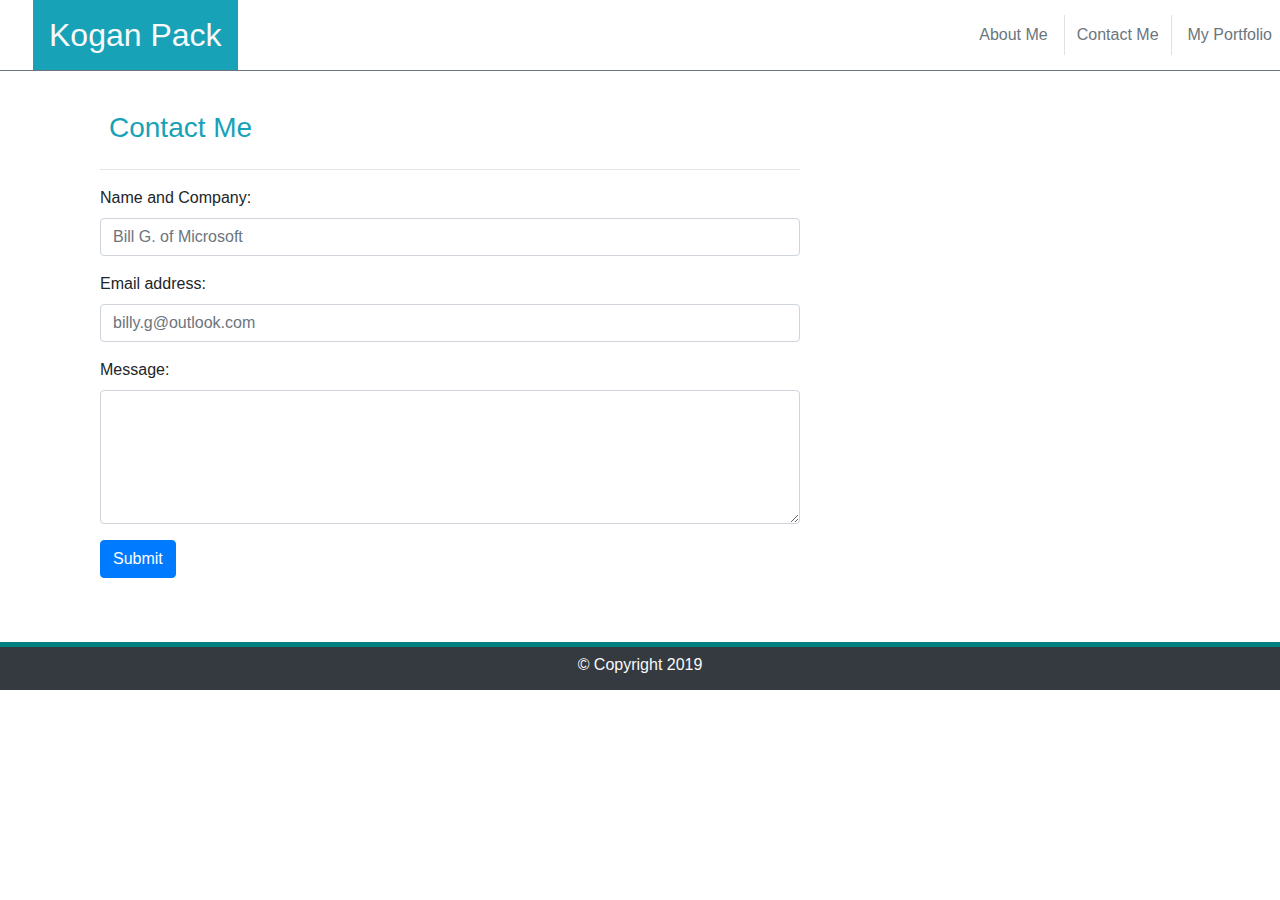
==== contacts.html @ 375d5541 "Migrated files from responsive portfolio as a starting point" ====
<!DOCTYPE html>
<html lang="en">
<head>
    <meta charset="UTF-8">
    <meta name="viewport" content="width=device-width, initial-scale=1, shrink-to-fit=no">
    <title>Kogan's Responsive Portfolio</title>
    <link rel="stylesheet" href="https://stackpath.bootstrapcdn.com/bootstrap/4.3.1/css/bootstrap.min.css" integrity="sha384-ggOyR0iXCbMQv3Xipma34MD+dH/1fQ784/j6cY/iJTQUOhcWr7x9JvoRxT2MZw1T" crossorigin="anonymous">
    <link rel="stylesheet" type="text/css" href="assets/style.css">
</head>

<body>
    <header>
        <!-- <div class="container-fluid"> -->
            <nav class="row navbar navbar-expand-md navbar-default border-bottom border-secondary bg-white mb-3 p-0 flex-wrap">
                <!--<div class="container-fluid">-->
                    <div class="navbar-brand col-12 col-sm-6 p-0 m-0">
                        <h2 class="bg-info text-light p-3 text-center d-sm-inline-flex ml-sm-5 mb-0">Kogan Pack</h2>
                    </div>
                    <!--<div class="align-items-end">-->
                        <ul class="nav navbar-nav ml-auto justify-content-sm-end justify-content-center flex-row col-12 col-sm-6">
                            <li class="nav-item active"><a href="index.html" class="nav-link text-muted">About Me</a></li>
                            <li class="nav-item border-right border-left px-1 mx-2"><a href="contacts.html" class="nav-link text-muted">Contact Me</a></li>
                            <li class="nav-item"><a href="portfolio.html" class="nav-link text-muted">My Portfolio</a></li>
                        </ul>
                    <!--</div>-->
                <!--</div>-->
            </nav>   
        <!--</div>-->
    </header>

    <div class="container">
        <div class="row">
            <div class="col-sm-12 col-lg-8">
                <div class="container-fluid bg-white w-xs-100 mb-5 ml-auto flex-wrap">
                    <div class="row">
                        <h3 class="ml-4 pt-4 text-info">Contact Me</h2>
                    </div>
                    <hr />
                    <form action="/action_page.php">
                        <div class="form-group">
                            <label for="name">Name and Company:</label>
                            <input type="name" class="form-control" id="name" placeholder="Bill G. of Microsoft">
                        </div>
                        <div class="form-group">
                            <label for="email">Email address:</label>
                            <input type="email" class="form-control" id="email" placeholder="billy.g@outlook.com">
                        </div>
                        <div class="form-group">
                            <label for="message">Message:</label>
                            <textarea class="form-control" rows="5" id="message"></textarea>
                        </div>
                        <button type="submit" class="btn btn-primary mb-3">Submit</button>
                    </form>
                </div>
            </div>
        </div>
    </div>

    <footer class="page-footer py-2 bg-dark border-top border-1">
        <div class="container-fluid text-center">
            <div class="footer-copyright font-small text-light">
                <h6>&copy; Copyright 2019</h6>
            </div>
        </div>
    </footer>

    <script src="https://code.jquery.com/jquery-3.3.1.slim.min.js" integrity="sha384-q8i/X+965DzO0rT7abK41JStQIAqVgRVzpbzo5smXKp4YfRvH+8abtTE1Pi6jizo" crossorigin="anonymous"></script>
    <script src="https://cdnjs.cloudflare.com/ajax/libs/popper.js/1.14.7/umd/popper.min.js" integrity="sha384-UO2eT0CpHqdSJQ6hJty5KVphtPhzWj9WO1clHTMGa3JDZwrnQq4sF86dIHNDz0W1" crossorigin="anonymous"></script>
    <script src="https://stackpath.bootstrapcdn.com/bootstrap/4.3.1/js/bootstrap.min.js" integrity="sha384-JjSmVgyd0p3pXB1rRibZUAYoIIy6OrQ6VrjIEaFf/nJGzIxFDsf4x0xIM+B07jRM" crossorigin="anonymous"></script>

</body>
</html>
---- assets/style.css ----
body {
    font-family: 'Aerial','Helvetica Neue', Helvetica, sans-serif;
    background-image: url("/Basic_Portfolio/Assets/images/interlaced.png");
}

#koganPic {
    height: 150px;
    width: 150px;
}

.border-1 {
    border-width: 5px !important;
    border-color: teal !important;
}
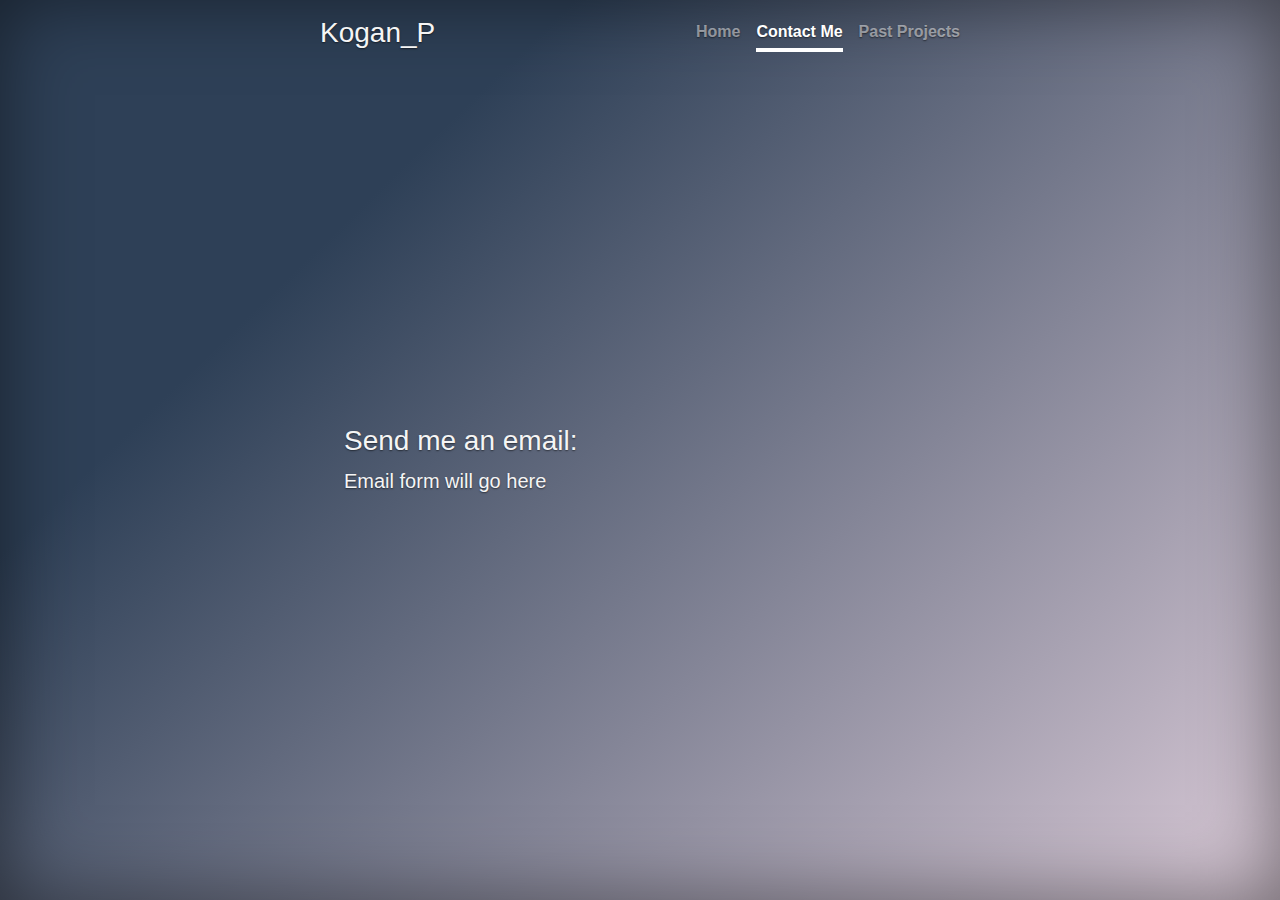
==== commit 88048635: "Switching to new bootstrap template, spacing work, portfolio cards begun" ====
--- a/contacts.html
+++ b/contacts.html
@@ -1,72 +1,50 @@
 <!DOCTYPE html>
 <html lang="en">
+
 <head>
     <meta charset="UTF-8">
     <meta name="viewport" content="width=device-width, initial-scale=1, shrink-to-fit=no">
     <title>Kogan's Responsive Portfolio</title>
-    <link rel="stylesheet" href="https://stackpath.bootstrapcdn.com/bootstrap/4.3.1/css/bootstrap.min.css" integrity="sha384-ggOyR0iXCbMQv3Xipma34MD+dH/1fQ784/j6cY/iJTQUOhcWr7x9JvoRxT2MZw1T" crossorigin="anonymous">
+    <link rel="stylesheet" href="https://stackpath.bootstrapcdn.com/bootstrap/4.3.1/css/bootstrap.min.css"
+        integrity="sha384-ggOyR0iXCbMQv3Xipma34MD+dH/1fQ784/j6cY/iJTQUOhcWr7x9JvoRxT2MZw1T" crossorigin="anonymous">
     <link rel="stylesheet" type="text/css" href="assets/style.css">
 </head>
 
 <body>
-    <header>
-        <!-- <div class="container-fluid"> -->
-            <nav class="row navbar navbar-expand-md navbar-default border-bottom border-secondary bg-white mb-3 p-0 flex-wrap">
-                <!--<div class="container-fluid">-->
-                    <div class="navbar-brand col-12 col-sm-6 p-0 m-0">
-                        <h2 class="bg-info text-light p-3 text-center d-sm-inline-flex ml-sm-5 mb-0">Kogan Pack</h2>
-                    </div>
-                    <!--<div class="align-items-end">-->
-                        <ul class="nav navbar-nav ml-auto justify-content-sm-end justify-content-center flex-row col-12 col-sm-6">
-                            <li class="nav-item active"><a href="index.html" class="nav-link text-muted">About Me</a></li>
-                            <li class="nav-item border-right border-left px-1 mx-2"><a href="contacts.html" class="nav-link text-muted">Contact Me</a></li>
-                            <li class="nav-item"><a href="portfolio.html" class="nav-link text-muted">My Portfolio</a></li>
-                        </ul>
-                    <!--</div>-->
-                <!--</div>-->
-            </nav>   
-        <!--</div>-->
-    </header>
+    <div class="cover-container d-flex w-100 h-100 p-3 mx-auto flex-column">
+        <header class="masthead mb-auto">
+            <div class="inner">
+                <h3 class="masthead-brand">Kogan_P</h3>
+                <nav class="nav nav-masthead justify-content-center">
+                    <a class="nav-link" href="index.html">Home</a>
+                    <a class="nav-link active" href="contacts.html">Contact Me</a>
+                    <a class="nav-link" href="portfolio.html">Past Projects</a>
+                </nav>
+            </div>
+        </header>
 
-    <div class="container">
-        <div class="row">
-            <div class="col-sm-12 col-lg-8">
-                <div class="container-fluid bg-white w-xs-100 mb-5 ml-auto flex-wrap">
-                    <div class="row">
-                        <h3 class="ml-4 pt-4 text-info">Contact Me</h2>
-                    </div>
-                    <hr />
-                    <form action="/action_page.php">
-                        <div class="form-group">
-                            <label for="name">Name and Company:</label>
-                            <input type="name" class="form-control" id="name" placeholder="Bill G. of Microsoft">
-                        </div>
-                        <div class="form-group">
-                            <label for="email">Email address:</label>
-                            <input type="email" class="form-control" id="email" placeholder="billy.g@outlook.com">
-                        </div>
-                        <div class="form-group">
-                            <label for="message">Message:</label>
-                            <textarea class="form-control" rows="5" id="message"></textarea>
-                        </div>
-                        <button type="submit" class="btn btn-primary mb-3">Submit</button>
-                    </form>
-                </div>
+        <main role="main" class="inner cover">
+            <h3 class="cover-heading">Send me an email:</h1>
+            <p class="lead">Email form will go here</p>
+        </main>
+
+        <footer class="mastfoot mt-auto">
+            <div class="inner">
+                <!-- <p>Leaving this div empty for spacing.</p> -->
             </div>
-        </div>
+        </footer>
     </div>
 
-    <footer class="page-footer py-2 bg-dark border-top border-1">
-        <div class="container-fluid text-center">
-            <div class="footer-copyright font-small text-light">
-                <h6>&copy; Copyright 2019</h6>
-            </div>
-        </div>
-    </footer>
-
-    <script src="https://code.jquery.com/jquery-3.3.1.slim.min.js" integrity="sha384-q8i/X+965DzO0rT7abK41JStQIAqVgRVzpbzo5smXKp4YfRvH+8abtTE1Pi6jizo" crossorigin="anonymous"></script>
-    <script src="https://cdnjs.cloudflare.com/ajax/libs/popper.js/1.14.7/umd/popper.min.js" integrity="sha384-UO2eT0CpHqdSJQ6hJty5KVphtPhzWj9WO1clHTMGa3JDZwrnQq4sF86dIHNDz0W1" crossorigin="anonymous"></script>
-    <script src="https://stackpath.bootstrapcdn.com/bootstrap/4.3.1/js/bootstrap.min.js" integrity="sha384-JjSmVgyd0p3pXB1rRibZUAYoIIy6OrQ6VrjIEaFf/nJGzIxFDsf4x0xIM+B07jRM" crossorigin="anonymous"></script>
+    <script src="https://code.jquery.com/jquery-3.3.1.slim.min.js"
+        integrity="sha384-q8i/X+965DzO0rT7abK41JStQIAqVgRVzpbzo5smXKp4YfRvH+8abtTE1Pi6jizo"
+        crossorigin="anonymous"></script>
+    <script src="https://cdnjs.cloudflare.com/ajax/libs/popper.js/1.14.7/umd/popper.min.js"
+        integrity="sha384-UO2eT0CpHqdSJQ6hJty5KVphtPhzWj9WO1clHTMGa3JDZwrnQq4sF86dIHNDz0W1"
+        crossorigin="anonymous"></script>
+    <script src="https://stackpath.bootstrapcdn.com/bootstrap/4.3.1/js/bootstrap.min.js"
+        integrity="sha384-JjSmVgyd0p3pXB1rRibZUAYoIIy6OrQ6VrjIEaFf/nJGzIxFDsf4x0xIM+B07jRM"
+        crossorigin="anonymous"></script>
 
 </body>
+
 </html>--- a/assets/style.css
+++ b/assets/style.css
@@ -1,6 +1,10 @@
-body {
+/* body {
     font-family: 'Aerial','Helvetica Neue', Helvetica, sans-serif;
-    background-image: url("/Basic_Portfolio/Assets/images/interlaced.png");
+    background-color: #b1ade2;
+background-image: linear-gradient(315deg, #b1ade2 0%, #7ddff8 74%);
+
+
+
 }
 
 #koganPic {
@@ -11,4 +15,117 @@
 .border-1 {
     border-width: 5px !important;
     border-color: teal !important;
+} */
+/*
+ * Globals
+ */
+
+/* Links */
+a,
+a:focus,
+a:hover {
+    color: #fff;
 }
+
+/* Custom default button */
+.btn-secondary,
+.btn-secondary:hover,
+.btn-secondary:focus {
+    color: #333;
+    text-shadow: none; /* Prevent inheritance from `body` */
+    background-color: #fff;
+    border: .05rem solid #fff;
+}
+
+html,
+body {
+    height: 100%;
+    background-color: #dbcbd8;
+    background-image: linear-gradient(316deg, #dbcbd8 0%, #2e4057 74%);
+}
+
+body {
+    display: -ms-flexbox;
+    display: flex;
+    color: whitesmoke;
+    text-shadow: 0 .05rem .1rem rgba(0, 0, 0, .5);
+    box-shadow: inset 0 0 5rem rgba(0, 0, 0, .5);
+}
+
+.cover-container {
+    max-width: 42em;
+}
+
+.masthead {
+    margin-bottom: 2rem;
+}
+
+.masthead-brand {
+    margin-bottom: 0;
+}
+
+.nav-masthead .nav-link {
+    padding: .25rem 0;
+    font-weight: 700;
+    color: rgba(255, 255, 255, .5);
+    background-color: transparent;
+    border-bottom: .25rem solid transparent;
+}
+
+.nav-masthead .nav-link:hover,
+.nav-masthead .nav-link:focus {
+    border-bottom-color: rgba(255, 255, 255, .25);
+}
+
+.nav-masthead .nav-link + .nav-link {
+    margin-left: 1rem;
+}
+
+.nav-masthead .active {
+    color: #fff;
+    border-bottom-color: #fff;
+}
+
+@media (min-width: 48em) {
+    .masthead-brand {
+        float: left;
+  }
+    .nav-masthead {
+        float: right;
+  }
+}
+
+.cover {
+    padding: 0 1.5rem;
+}
+.cover .btn-lg {
+    padding: .75rem 1.25rem;
+    font-weight: 700;
+}
+
+.icon-bar {
+    width: 50px;
+  }
+  
+.icon-bar a {
+    display: block;
+    text-align: center;
+    padding: 16px;
+    transition: all 0.3s ease;
+    color: white;
+    font-size: 20px;
+}
+  
+.icon-bar a:hover {
+    background-color: #000;
+}
+
+.linkedin {
+    background: #007bb5;
+    color: white;
+}
+
+.github {
+    background: silver;
+    color: white;
+}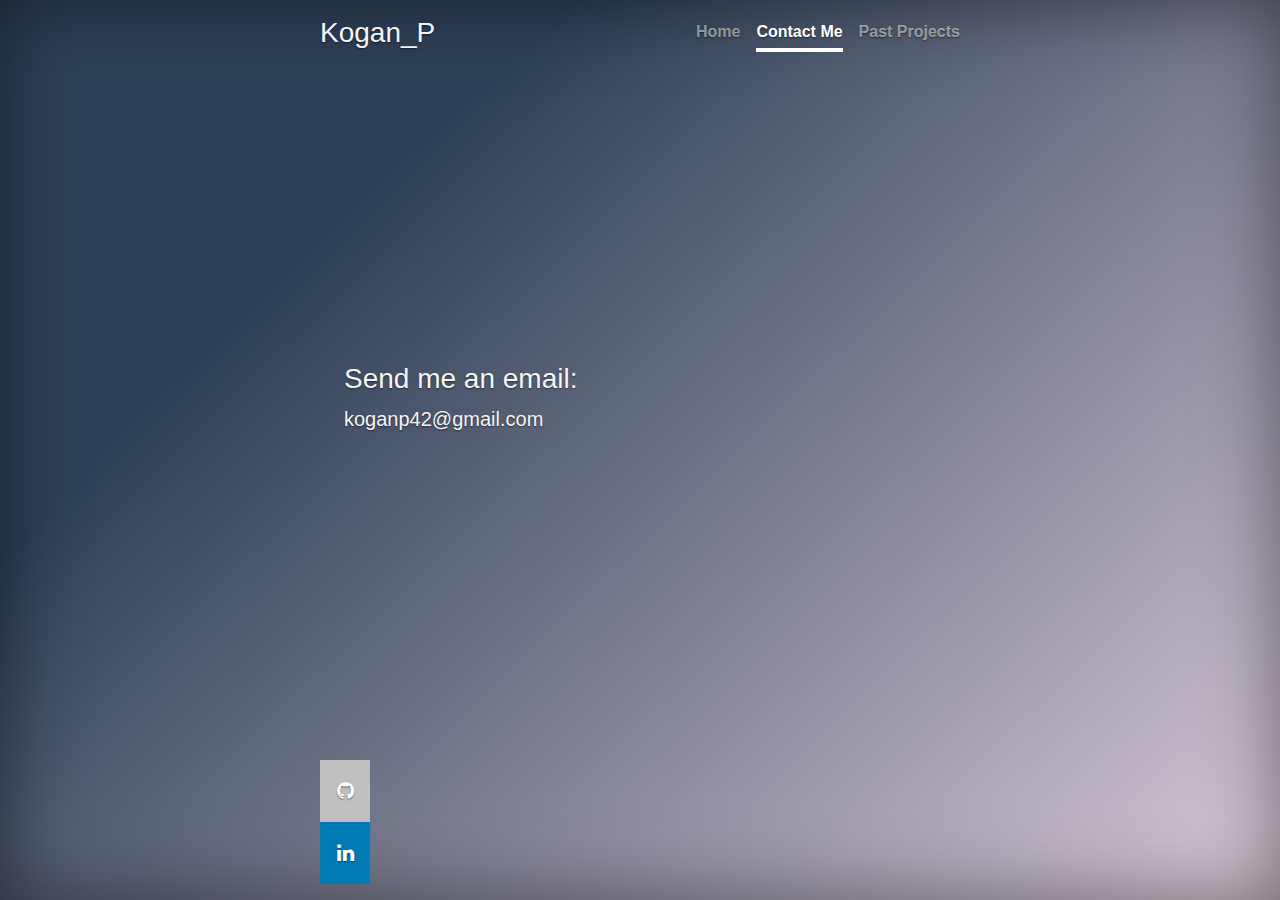
==== commit a9b759a0: "Have the portfolio page finished but spacing tbd. Link icons added" ====
--- a/contacts.html
+++ b/contacts.html
@@ -7,6 +7,7 @@
     <title>Kogan's Responsive Portfolio</title>
     <link rel="stylesheet" href="https://stackpath.bootstrapcdn.com/bootstrap/4.3.1/css/bootstrap.min.css"
         integrity="sha384-ggOyR0iXCbMQv3Xipma34MD+dH/1fQ784/j6cY/iJTQUOhcWr7x9JvoRxT2MZw1T" crossorigin="anonymous">
+    <link rel="stylesheet" href="https://cdnjs.cloudflare.com/ajax/libs/font-awesome/4.7.0/css/font-awesome.min.css">
     <link rel="stylesheet" type="text/css" href="assets/style.css">
 </head>
 
@@ -25,12 +26,13 @@
 
         <main role="main" class="inner cover">
             <h3 class="cover-heading">Send me an email:</h1>
-            <p class="lead">Email form will go here</p>
+            <p class="lead">koganp42@gmail.com</p>
         </main>
 
         <footer class="mastfoot mt-auto">
-            <div class="inner">
-                <!-- <p>Leaving this div empty for spacing.</p> -->
+            <div class="inner icon-bar">
+                <a href="https://github.com/koganp42" class="github"><i class="fa fa-github"></i></a>
+                <a href="https://www.linkedin.com/in/kogan-pack-656b48178/" class="linkedin"><i class="fa fa-linkedin"></i></a>
             </div>
         </footer>
     </div>
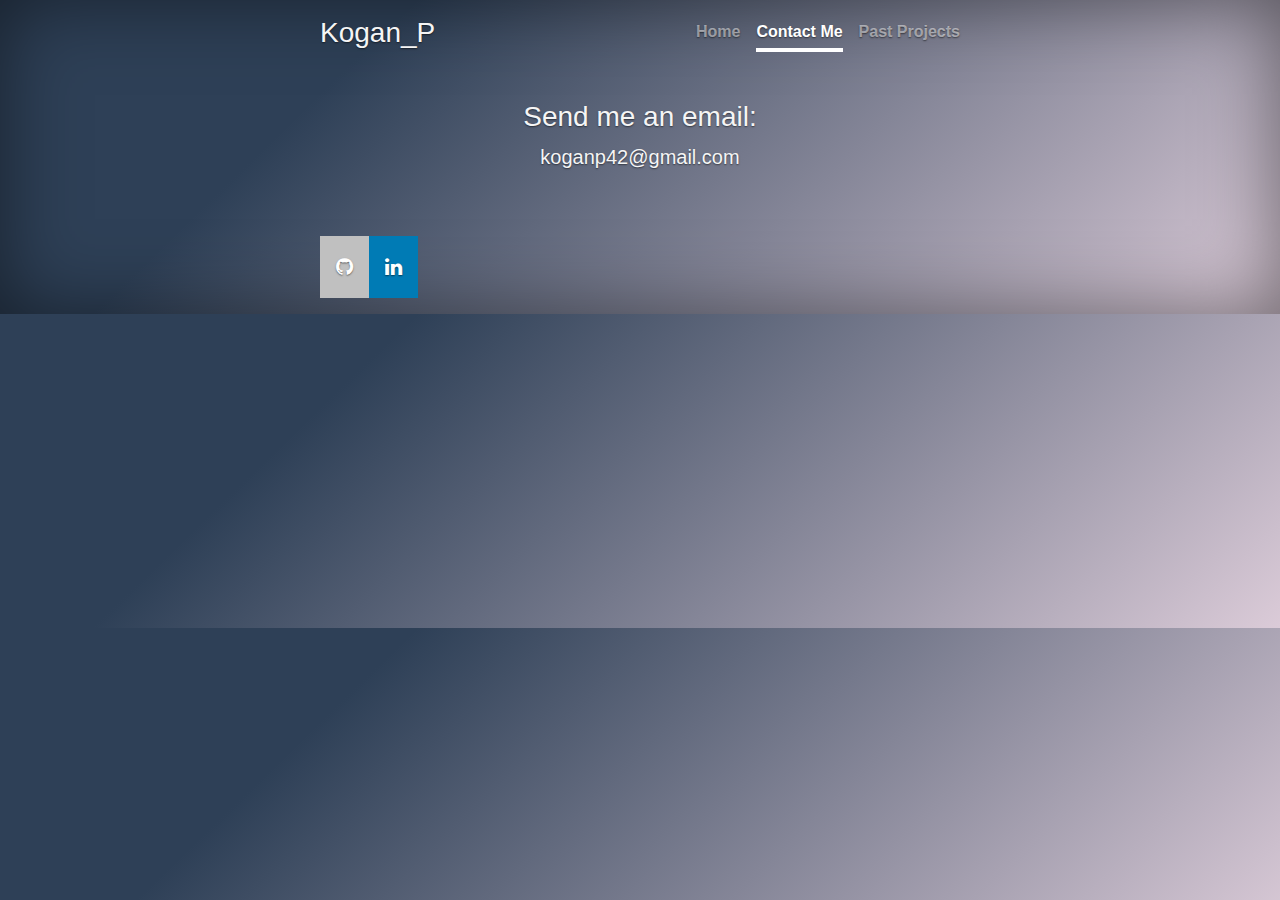
==== commit a770a64e: "Attempting to switch contacts into index. Tweaking css to fix pg layout" ====
--- a/contacts.html
+++ b/contacts.html
@@ -5,13 +5,12 @@
     <meta charset="UTF-8">
     <meta name="viewport" content="width=device-width, initial-scale=1, shrink-to-fit=no">
     <title>Kogan's Responsive Portfolio</title>
-    <link rel="stylesheet" href="https://stackpath.bootstrapcdn.com/bootstrap/4.3.1/css/bootstrap.min.css"
-        integrity="sha384-ggOyR0iXCbMQv3Xipma34MD+dH/1fQ784/j6cY/iJTQUOhcWr7x9JvoRxT2MZw1T" crossorigin="anonymous">
+    <link rel="stylesheet" href="https://stackpath.bootstrapcdn.com/bootstrap/4.3.1/css/bootstrap.min.css" integrity="sha384-ggOyR0iXCbMQv3Xipma34MD+dH/1fQ784/j6cY/iJTQUOhcWr7x9JvoRxT2MZw1T" crossorigin="anonymous">
     <link rel="stylesheet" href="https://cdnjs.cloudflare.com/ajax/libs/font-awesome/4.7.0/css/font-awesome.min.css">
     <link rel="stylesheet" type="text/css" href="assets/style.css">
 </head>
 
-<body>
+<body class="text-center">
     <div class="cover-container d-flex w-100 h-100 p-3 mx-auto flex-column">
         <header class="masthead mb-auto">
             <div class="inner">
@@ -24,13 +23,13 @@
             </div>
         </header>
 
-        <main role="main" class="inner cover">
+        <main role="main" class="inner cover my-5">
             <h3 class="cover-heading">Send me an email:</h1>
             <p class="lead">koganp42@gmail.com</p>
         </main>
 
-        <footer class="mastfoot mt-auto">
-            <div class="inner icon-bar">
+        <footer class="mastfoot mt-0">
+            <div class="inner icon-bar d-flex">
                 <a href="https://github.com/koganp42" class="github"><i class="fa fa-github"></i></a>
                 <a href="https://www.linkedin.com/in/kogan-pack-656b48178/" class="linkedin"><i class="fa fa-linkedin"></i></a>
             </div>
--- a/assets/style.css
+++ b/assets/style.css
@@ -27,24 +27,19 @@
     color: #fff;
 }
 
-/* Custom default button */
 .btn-secondary,
 .btn-secondary:hover,
 .btn-secondary:focus {
     color: #333;
-    text-shadow: none; /* Prevent inheritance from `body` */
+    text-shadow: none;
     background-color: #fff;
     border: .05rem solid #fff;
 }
 
-html,
 body {
     height: 100%;
     background-color: #dbcbd8;
     background-image: linear-gradient(316deg, #dbcbd8 0%, #2e4057 74%);
-}
-
-body {
     display: -ms-flexbox;
     display: flex;
     color: whitesmoke;
